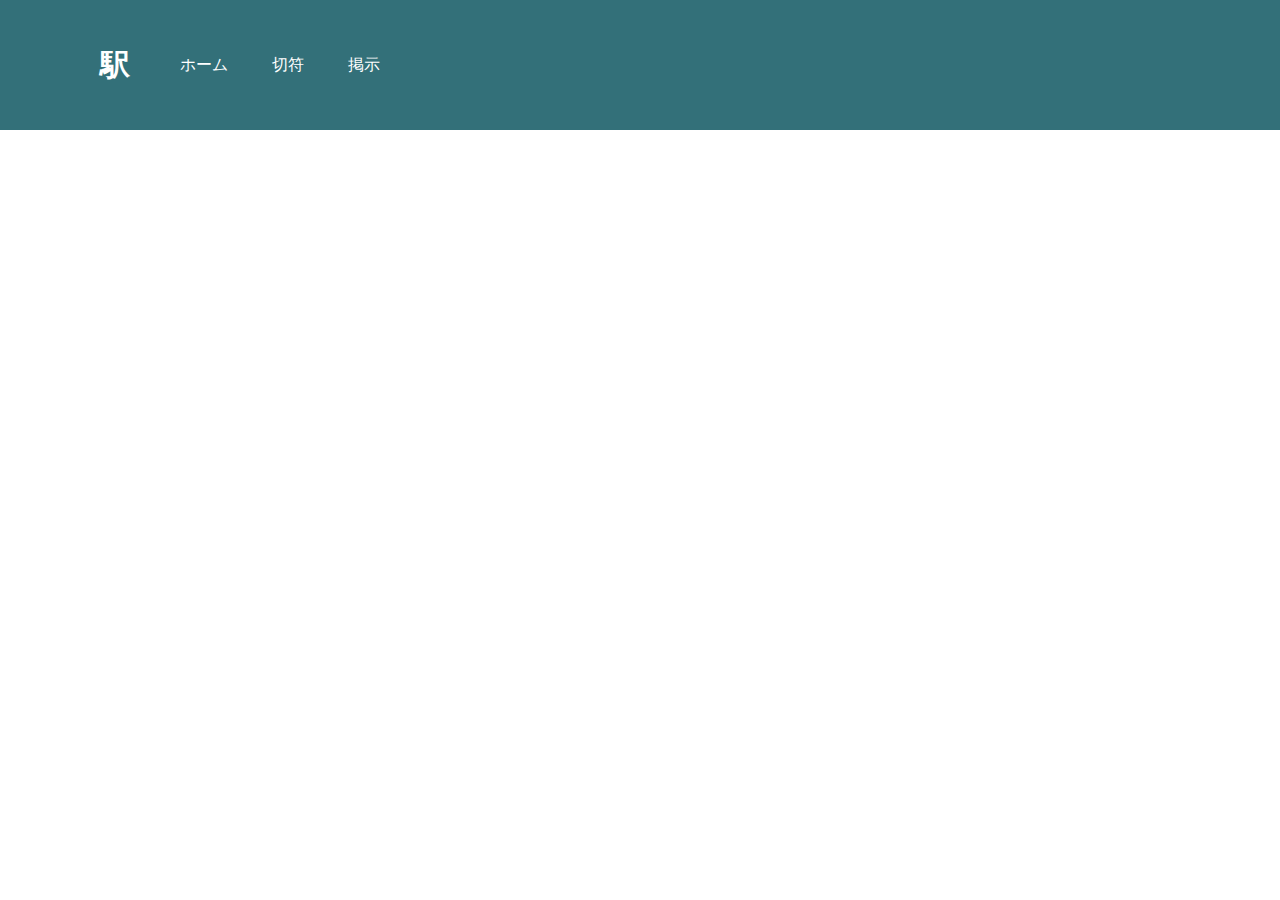
==== index.html @ 1b637490 "Update index.html" ====
<!DOCTYPE html>
<html>
<head>
  <meta charset="UTF-8">
  <link rel="stylesheet" href="stylesheet.css">
  <title>駅</title>
</head>
<body>
<!-- header -->
  <header>
  	<h1 class="headline">
      <a>駅</a>
    </h1>
    <ul class="nav-list">
      </li>
      <li class="nav-list-item">ホーム</li>
      <li class="nav-list-item">切符</li>
      <li class="nav-list-item">掲示</li>
    </ul>
  </header>
</body>
</html>
---- stylesheet.css ----
* {
  margin:0; padding:0;
}
header{
  height: 100px;
  width: 100%;
  padding:15px 0;
  background-color: #337079;
  color:white;
}
header .headline{
    line-height: 100px;
    float: left;
    font-size: 30px;
    margin-left: 100px;
}
.nav-list{
    line-height: 100px;
    float: left;
    margin-left:30px;
    list-style:none;
}
.nav-list-item {
  list-style: none;
  display: inline-block;
  margin: 0 20px;
}
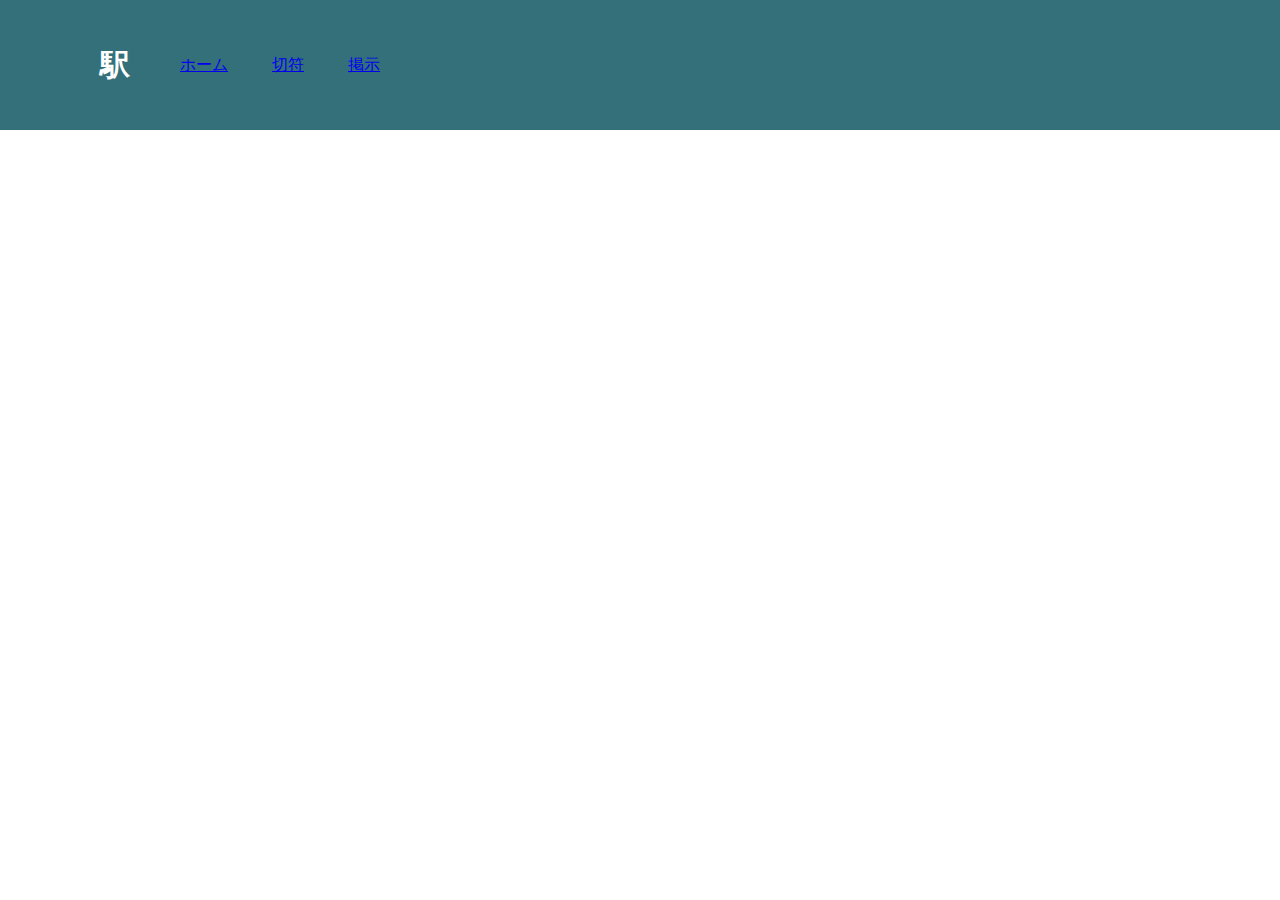
==== commit a03df9be: "Update index.html" ====
--- a/index.html
+++ b/index.html
@@ -13,9 +13,17 @@
     </h1>
     <ul class="nav-list">
       </li>
-      <li class="nav-list-item">ホーム</li>
-      <li class="nav-list-item">切符</li>
-      <li class="nav-list-item">掲示</li>
+      <li class="nav-list-item">
+        <a href=”リンク先URL”>ホーム</a>
+      </li>
+      
+      <li class="nav-list-item">
+        <a href=”リンク先URL”>切符</a>
+      </li>
+      
+      <li class="nav-list-item">
+        <a href=”リンク先URL”>掲示</a>
+      </li>
     </ul>
   </header>
 </body>
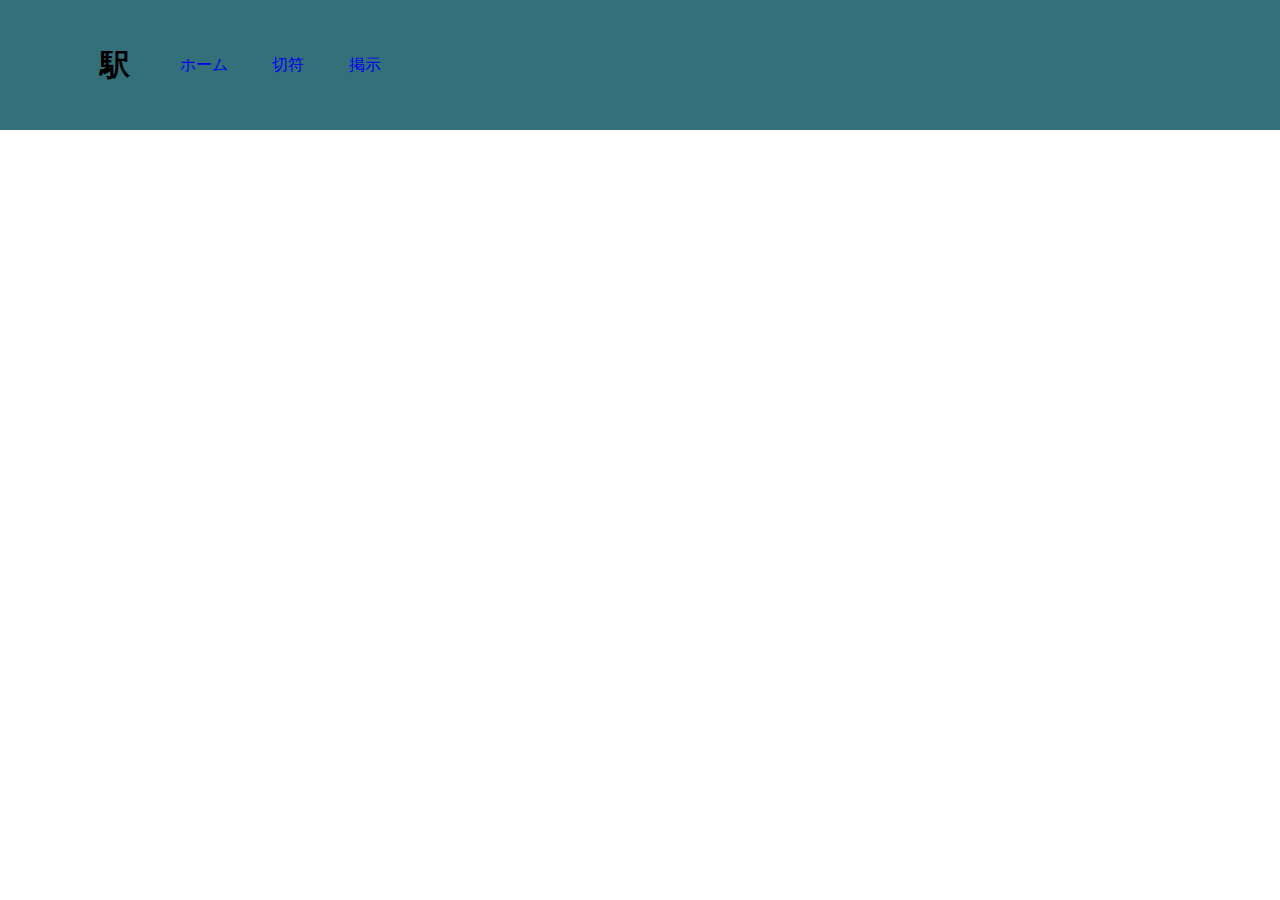
==== commit 50ab43eb: "Update index.html" ====
--- a/index.html
+++ b/index.html
@@ -12,13 +12,13 @@
       <a>駅</a>
     </h1>
     <ul class="nav-list">
-      </li>
+    
       <li class="nav-list-item">
-        <a href=”リンク先URL”>ホーム</a>
+        <a href="/index.html">ホーム</a>
       </li>
       
       <li class="nav-list-item">
-        <a href=”リンク先URL”>切符</a>
+        <a href="/ticket.html">切符</a>
       </li>
       
       <li class="nav-list-item">
--- a/stylesheet.css
+++ b/stylesheet.css
@@ -1,18 +1,14 @@
 * {
   margin:0; padding:0;
 }
-header{
-  height: 100px;
-  width: 100%;
-  padding:15px 0;
-  background-color: #337079;
-  color:white;
-}
+
 header .headline{
     line-height: 100px;
     float: left;
     font-size: 30px;
+    font-color:white;
     margin-left: 100px;
+    font-family:ekifont,sans-serif;
 }
 .nav-list{
     line-height: 100px;
@@ -24,4 +20,25 @@
   list-style: none;
   display: inline-block;
   margin: 0 20px;
+  font-color:white;
 }
+
+a { 
+  font-color:white;
+  text-decoration:none;
+}
+
+
+@font-face{
+  font-family:ekifont;
+  src: url("KikaiChokokuJIS-Md.otf") format(‘opentype’);
+  font-display: swap;
+}
+header{
+  height: 100px;
+  width: 100%;
+  padding:15px 0;
+  background-color: #337079;
+  font-color:white;
+  font-family:ekifont,sans-serif;
+}
